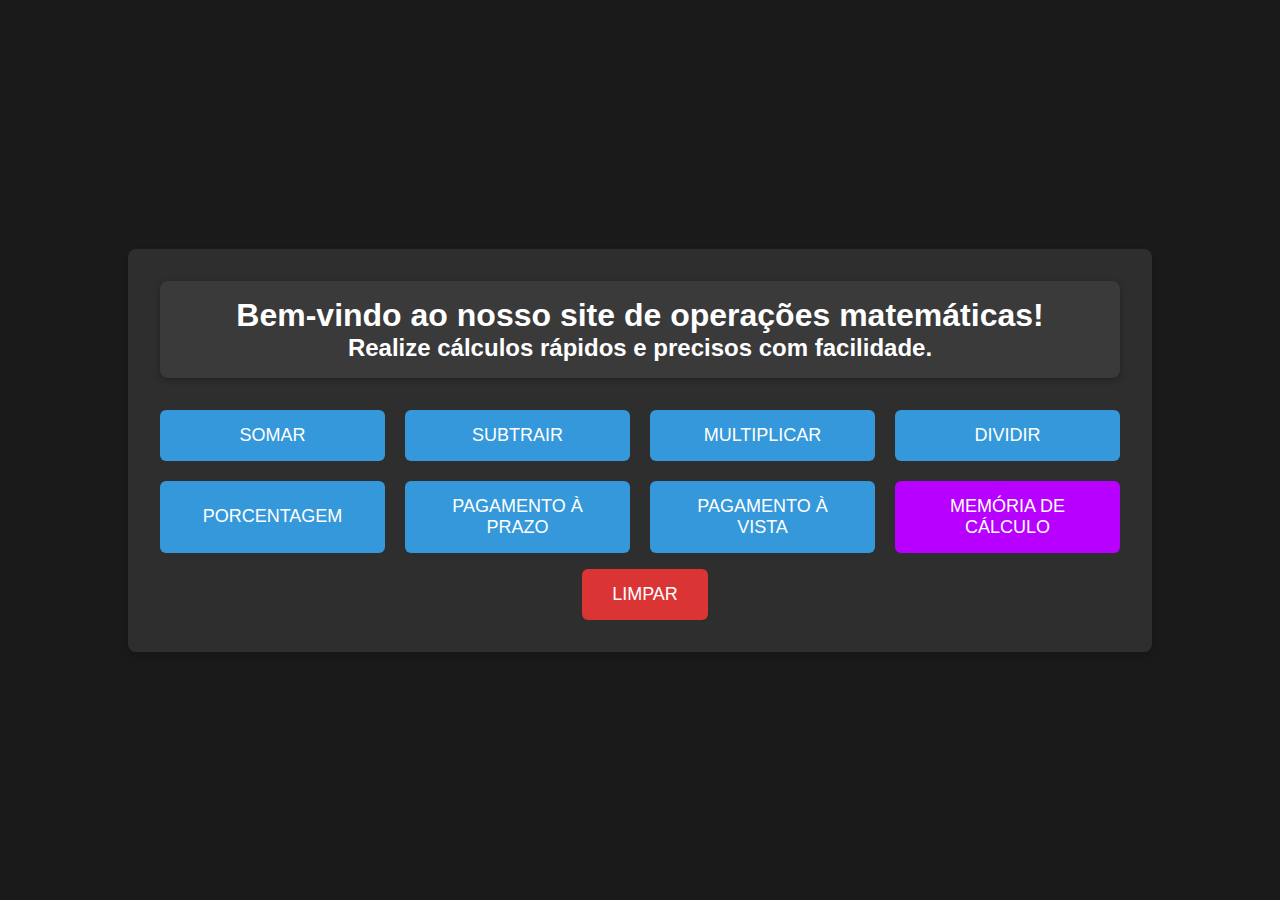
==== index.html @ a120b29e "ADD: First Commit" ====
<!DOCTYPE html>
<html lang="pt-br">
<head>
    <meta charset="UTF-8">
    <meta name="viewport" content="width=device-width, initial-scale=1.0">
    <link rel="stylesheet" href="./assets/styles/index.css">
    <title>Calculos matemáticos</title>
</head>
<body>
    
    <main>

        <!-- armazena todos os botões de ação e cards -->
        <section class="container-sec-left">

            <div class="boas-vindas-right">

                <h1>Bem-vindo ao nosso site de operações matemáticas!</h1>
                <h2>Realize cálculos rápidos e precisos com facilidade.</h2>
    
            </div><!--boas-vindas-right-->

            <!-- classe que irá armazenar os botões de ações dentro do site (operações a serem realizadas) -->
            <div class="container-sec-left__container-btn">

                <!-- soma -->
                <button onclick="abrirSomar()">SOMAR</button>
                <!-- subtração -->
                <button onclick="abrirSubtrair()">SUBTRAIR</button>
                <!-- multiplicação -->
                <button onclick="abrirMultiplicar()">MULTIPLICAR</button>
                <!-- divisão -->
                <button onclick="abrirDividir()">DIVIDIR</button>
                <!-- porcentagem -->
                <button onclick="abrirPorcentagem()">PORCENTAGEM</button>
                <!-- pagamento à prazo -->
                <button onclick="abrirPagamentoPrazo()">PAGAMENTO À PRAZO</button>
                <!-- pagamento à vista -->
                <button onclick="abrirPagamentoVista()">PAGAMENTO À VISTA</button>
                <!-- abrir memória de cálculo -->
                <button onclick="abrirMemoriaCalculo()" class="container-sec-left__container-btn__memoria">MEMÓRIA DE CÁLCULO</button>

            </div><!--container-sec-left__container-btn-->

            <!-- classe que armazena o botão que ficará responsável por limpar todos os campos, inclusive, esconder a div de resultado -->
            <div class="container-sec-left__btn-limpar">

                <button onclick="limpar()">LIMPAR</button>

            </div><!--container-sec-left__btn-limpar-->

            <!-- card que irá armazenar a conta de soma -->
            <div class="container-sec-left__card-soma cards" id="card-soma">

                <h3>SOMA</h3>

                <input type="number" name="number1" id="number1-soma" placeholder="1° Valor" required />

                <input type="number" name="number2" id="number2-soma" placeholder="2° Valor" required />

                <button onclick="calcularSoma()">CALCULAR</button>

                <!-- preenchido com JS -->
                <div class="resultadoSoma resultados" id="resultadoSoma">

                    <p class="resultadoTexto" id="resultadoTextoSoma"></p>

                </div>

            </div><!--container-sec-left__card-soma cards-->

            <!-- card que irá armazenar a conta de subtraçãao -->
            <div class="container-sec-left__card-subtracao cards" id="card-subtracao">

                <h3>SUBTRAÇÃO</h3>

                <input type="number" name="number1" id="number1-subtracao" placeholder="1° Valor" required />

                <input type="number" name="number2" id="number2-subtracao" placeholder="2° Valor" required />

                <button onclick="calcularSubtracao()">CALCULAR</button>

                <!-- preenchido com JS -->
                <div class="resultadoSubtracao resultados" id="resultadoSubtracao">

                    <p class="resultadoTexto" id="resultadoTextoSubtracao"></p>

                </div>

            </div><!--container-sec-left__card-subtracao cards-->

            <!-- card que irá armazenar a conta de multiplicação -->
            <div class="container-sec-left__card-multiplicacao cards" id="card-multiplicacao">

                <h3>MULTIPLICAÇÃO</h3>

                <input type="number" name="number1" id="number1-multiplicacao" placeholder="1° Valor" required />

                <input type="number" name="number2" id="number2-multiplicacao" placeholder="2° Valor" required />

                <button onclick="calcularMultiplicacao()">CALCULAR</button>

                <!-- preenchido com JS -->
                <div class="resultadoMultiplicacao resultados" id="resultadoMultiplicacao">

                    <p class="resultadoTexto" id="resultadoTextoMultiplicacao"></p>

                </div>

            </div><!--container-sec-left__card-multiplicacao cards-->

            <!-- card que irá armazenar a conta de divisão -->
            <div class="container-sec-left__card-divisao cards" id="card-divisao">

                <h3>DIVISÃO</h3>

                <input type="number" name="number1" id="number1-divisao" placeholder="Dividendo" required />

                <input type="number" name="number2" id="number2-divisao" placeholder="Divisor" required />

                <button onclick="calcularDivisao()">CALCULAR</button>

                <!-- preenchido com JS -->
                <div class="resultadoDivisao resultados" id="resultadoDivisao">

                    <p class="resultadoTexto" id="resultadoTextoDivisao"></p>

                </div>

            </div><!--container-sec-left__card-divisao cards-->

            <!-- card que irá armazenar a conta de divisão -->
            <div class="container-sec-left__card-porcentagem cards" id="card-porcentagem">

                <h3>PORCENTAGEM</h3>

                <input type="number" name="number1" id="number1-porcentagem" placeholder="Valor Total" required />

                <input type="number" name="number2" id="number2-porcentagem" placeholder="%" required />

                <button onclick="calcularPorcentagem()">CALCULAR</button>

                <!-- preenchido com JS -->
                <div class="resultadoPorcentagem resultados" id="resultadoPorcentagem">

                    <p class="resultadoTexto" id="resultadoTextoPorcentagem"></p>

                </div>

            </div><!--container-sec-left__card-porcentagem cards-->

            <!-- card que irá armazenar a conta de pagamento à prazo -->
            <div class="container-sec-left__card-pagamentoPrazo cards" id="card-pagamentoPrazo">

                <h3>PAGAMENTO À PRAZO</h3>

                <input type="number" name="number1" id="number1-pagamentoPrazo" placeholder="Valor Total" required />

                <input type="number" name="number2" id="number2-pagamentoPrazo" placeholder="Acréscimo" required />

                <button onclick="calcularPagamentoPrazo()">CALCULAR</button>

                <!-- preenchido com JS -->
                <div class="resultadoPagamentoPrazo resultados" id="resultadoPagamentoPrazo">

                    <p class="resultadoTexto" id="resultadoTextoPagamentoPrazo"></p>

                </div>

            </div><!--container-sec-left__card-pagamentoPrazo cards-->

            <!-- card que irá armazenar a conta de pagamento à vista -->
            <div class="container-sec-left__card-pagamentoVista cards" id="card-pagamentoVista">

                <h3>PAGAMENTO À VISTA</h3>

                <input type="number" name="number1" id="number1-pagamentoVista" placeholder="Valor Total" required />

                <input type="number" name="number2" id="number2-pagamentoVista" placeholder="Desconto" required />

                <button onclick="calcularPagamentoVista()">CALCULAR</button>

                <!-- preenchido com JS -->
                <div class="resultadoPagamentoVista resultados" id="resultadoPagamentoVista">

                    <p class="resultadoTexto" id="resultadoTextoPagamentoVista"></p>

                </div>

            </div><!--container-sec-left__card-pagamentoPrazo cards-->

            <!-- Janela de memoria de cálculo -->
            <div class="container-sec-left__janela-memoria" id="janela-memoria">

                <h3>Memória de Cálculo</h3>

                <!-- será preenchido com JavaScript -->
                <div id="historico-memorias" class="historico-memorias"></div>

                <button onclick="limparMemoriaCalculo()">Limpar Memória</button>

            </div><!--container-sec-left__janela-memoria"-->

        </section><!--container-sec-left-->

    </main>

    <script src="./assets/js/index.js"></script>

</body>
</html>
---- assets/styles/index.css ----
*{
    margin: 0;
    padding: 0;
    box-sizing: border-box;
    font-family: Arial, Helvetica, sans-serif;
}

main {
    background-color: #1a1a1a;
    width: 100vw;
    height: 100vh;
    color: #fff;

    /* Centralizando o container no centro da página */
    display: flex;
    justify-content: center;
    align-items: center;
}

.container-sec-left {
    display: flex;
    flex-direction: column;
    align-items: center;
    justify-content: center;
    width: 80%;
    /* max-width: 800px; */
    height: auto;
    padding: 2rem;
    border-radius: 8px;
    box-shadow: 0 4px 10px rgba(0, 0, 0, 0.2);
    background-color: #2e2e2e;
}


.container-sec-left > .boas-vindas-right{
    width: 100%;
    margin-bottom: 1rem;
    background-color: #3a3a3a;
    border-radius: 8px;
    padding: 1rem;
    box-shadow: 0 2px 6px rgba(0, 0, 0, 0.3);
    display: flex;
    flex-direction: column;
    align-items: center;
}

.container-sec-left > .container-sec-left__container-btn{
    display: flex;
    flex-wrap: wrap;
    justify-content: center;
    width: 100%;
    margin-top: 1rem;
    gap: 20px;
}

.container-sec-left > .container-sec-left__container-btn > button {
    background-color: #3498db;
    color: #fff;
    border: none;
    padding: 15px 30px;
    font-size: 18px;
    border-radius: 6px;
    cursor: pointer;
    transition: background-color 0.3s ease, transform 0.2s ease;
    flex: 1 1 200px; /* Garantir que o botão ocupe 200px no mínimo, mas se ajuste */
}

.container-sec-left > .container-sec-left__container-btn > button:hover{
    background-color: #2980b9;
    transform: scale(1.1);
}

.container-sec-left > .container-sec-left__container-btn > button:active{
    transform: scale(0.95);
}

.container-sec-left> .container-sec-left__container-btn > .container-sec-left__container-btn__memoria{
    background-color: #b700ff;
}

.container-sec-left> .container-sec-left__container-btn > .container-sec-left__container-btn__memoria:hover{
    background-color: #8d00c5;
}

.container-sec-left > .container-sec-left__btn-limpar{
    margin-top: 1rem;
}

.container-sec-left > .container-sec-left__btn-limpar > button{
    background-color: #db3434;
    color: #fff;
    border: none;
    padding: 15px 30px;
    font-size: 18px;
    border-radius: 6px;
    margin-left: 10px;
    cursor: pointer;
    transition: background-color 0.3s ease, transform 0.2s ease;
}

.container-sec-left > .container-sec-left__btn-limpar > button:hover{
    background-color: #b12929;
    transform: scale(1.1);
}

.container-sec-left > .container-sec-left__btn-limpar > button:active{
    transform: scale(0.95);
}

.cards {
    position: fixed;
    left: -100%;
    top: 50%;
    transform: translateY(-50%);
    background-color: #3a3a3a;
    padding: 1rem;
    width: 300px;
    border-radius: 8px;
    box-shadow: 0 4px 10px rgba(0, 0, 0, 0.2);
    opacity: 0;
    transition: all 0.5s ease-out;
    z-index: 1000;
}

.cards > h3{
    text-align: center;
    margin-bottom: 0.5rem;
}

.cards > button{
    background-color: #3498db;
    color: #fff;
    border: none;
    padding: 15px 30px;
    font-size: 18px;
    border-radius: 6px;
    cursor: pointer;
    transition: background-color 0.3s ease, transform 0.2s ease;
    display: flex;
    margin: auto;
}

.cards > button:hover{
    background-color: #2980b9;
    transform: scale(1.1);
}

.cards > button:active{
    transform: scale(0.95);
}

.cards.active{
    left: 50%;
    transform: translate(-50%, -50%);
}

.cards > input{
    width: 100%;
    max-width: 250px;
    height: 50px;
    margin-bottom: 10px;
    font-size: 24px;
    padding: 10px;
    border: 2px solid #3498db;
    border-radius: 6px;
    background-color: #1c1c1c;
    color: #fff;
    transition: border-color 0.3s ease-in-out;
    margin-left: 0.5rem;
}

.cards > input:focus{
    border-color: #1abc9c;
    outline: none;
}

.cards.show{
    left: 50%;
    transform: translate(-50%, -50%);
    opacity: 1;
    display: block;
}

.resultados{
    display: none;
    background-color: #e0ffe0;
    color: #3a3a3a;
    padding: 10px;
    border-radius: 6px;
    margin-top: 15px;
}

.resultadoTexto{
    font-size: 20px;
    font-weight: bold;
}

.container-sec-left > .container-sec-left__janela-memoria{
    position: fixed;
    left: -100%;
    top: 50%;
    transform: translateY(-50%);
    background-color: #3a3a3a;
    padding: 1rem;
    width: 300px;
    border-radius: 8px;
    box-shadow: 0 4px 10px rgba(0, 0, 0, 0.2);
    transition: left 0.3s ease;
    z-index: 1000;
}

.container-sec-left > .container-sec-left__janela-memoria.active{
    left: 50%;
    transform: translate(-50%, -50%);
}

.container-sec-left > .container-sec-left__janela-memoria > h3{
    font-size: 24px;
    margin-bottom: 10px;
    color: #fff;
}

.container-sec-left > .container-sec-left__janela-memoria > .historico-memorias{
    color: #fff;
    font-size: 16px;
}

.container-sec-left > .container-sec-left__janela-memoria > button{
    background-color: #db3434;
    color: #fff;
    border: none;
    padding: 10px 20px;
    font-size: 18px;
    border-radius: 6px;
    cursor: pointer;
    margin-top: 10px;
    transition: background-color 0.3s ease;
}

.container-sec-left > .container-sec-left__janela-memoria > button:hover{
    background-color: #c0392b;
}
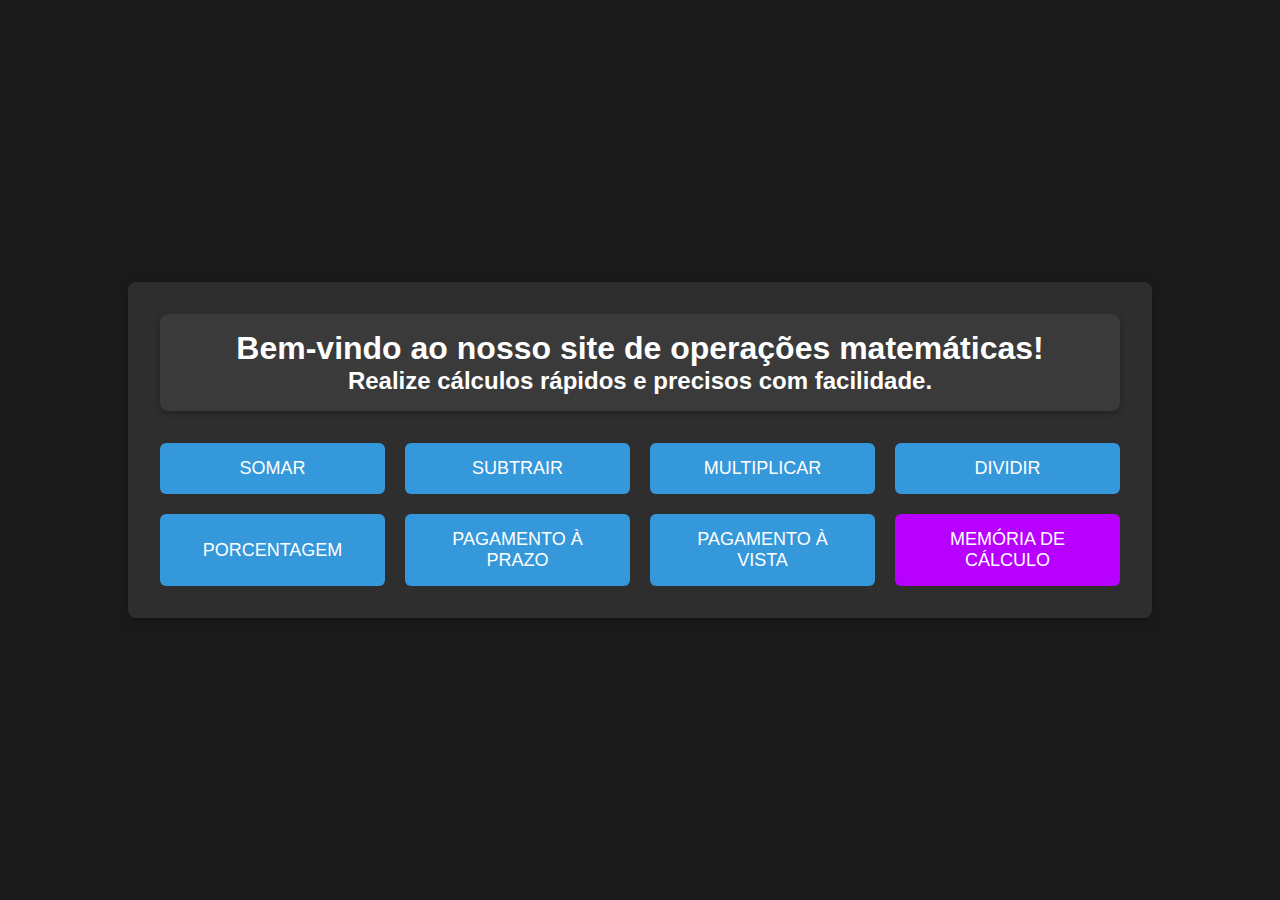
==== commit c31da771: "MODIFY: adicionando classes englobando todos os botões de ação do card (calcular e limpar)" ====
--- a/index.html
+++ b/index.html
@@ -42,13 +42,6 @@
 
             </div><!--container-sec-left__container-btn-->
 
-            <!-- classe que armazena o botão que ficará responsável por limpar todos os campos, inclusive, esconder a div de resultado -->
-            <div class="container-sec-left__btn-limpar">
-
-                <button onclick="limpar()">LIMPAR</button>
-
-            </div><!--container-sec-left__btn-limpar-->
-
             <!-- card que irá armazenar a conta de soma -->
             <div class="container-sec-left__card-soma cards" id="card-soma">
 
@@ -58,7 +51,15 @@
 
                 <input type="number" name="number2" id="number2-soma" placeholder="2° Valor" required />
 
-                <button onclick="calcularSoma()">CALCULAR</button>
+                <!-- classe que armazena o botão que ficará responsável por limpar todos os campos, inclusive, esconder a div de resultado -->
+                <div class="container-sec-left__card-soma__botoes botoes">
+
+                    <button onclick="calcularSoma()" class="calcularCard">CALCULAR</button>
+
+                    <button onclick="limparSoma()" class="limparCard">LIMPAR</button>
+
+                </div>
+                
 
                 <!-- preenchido com JS -->
                 <div class="resultadoSoma resultados" id="resultadoSoma">
@@ -78,7 +79,14 @@
 
                 <input type="number" name="number2" id="number2-subtracao" placeholder="2° Valor" required />
 
-                <button onclick="calcularSubtracao()">CALCULAR</button>
+                <!-- classe que armazena o botão que ficará responsável por limpar todos os campos, inclusive, esconder a div de resultado -->
+                <div class="container-sec-left__card-subtracao__botoes botoes">
+
+                    <button onclick="calcularSubtracao()" class="calcularCard">CALCULAR</button>
+
+                    <button onclick="limparsubtracao()" class="limparCard">LIMPAR</button>
+
+                </div>
 
                 <!-- preenchido com JS -->
                 <div class="resultadoSubtracao resultados" id="resultadoSubtracao">
@@ -98,7 +106,14 @@
 
                 <input type="number" name="number2" id="number2-multiplicacao" placeholder="2° Valor" required />
 
-                <button onclick="calcularMultiplicacao()">CALCULAR</button>
+                <!-- classe que armazena o botão que ficará responsável por limpar todos os campos, inclusive, esconder a div de resultado -->
+                <div class="container-sec-left__card-multiplicacao__botoes botoes">
+
+                    <button onclick="calcularMultiplicacao()" class="calcularCard">CALCULAR</button>
+
+                    <button onclick="limparMultiplicacao()" class="limparCard">LIMPAR</button>
+
+                </div>
 
                 <!-- preenchido com JS -->
                 <div class="resultadoMultiplicacao resultados" id="resultadoMultiplicacao">
@@ -118,7 +133,14 @@
 
                 <input type="number" name="number2" id="number2-divisao" placeholder="Divisor" required />
 
-                <button onclick="calcularDivisao()">CALCULAR</button>
+                <!-- classe que armazena o botão que ficará responsável por limpar todos os campos, inclusive, esconder a div de resultado -->
+                <div class="container-sec-left__card-divisao__botoes botoes">
+
+                    <button onclick="calcularDivisao()" class="calcularCard">CALCULAR</button>
+
+                    <button onclick="limparDivisao()" class="limparCard">LIMPAR</button>
+
+                </div>
 
                 <!-- preenchido com JS -->
                 <div class="resultadoDivisao resultados" id="resultadoDivisao">
@@ -138,7 +160,14 @@
 
                 <input type="number" name="number2" id="number2-porcentagem" placeholder="%" required />
 
-                <button onclick="calcularPorcentagem()">CALCULAR</button>
+                <!-- classe que armazena o botão que ficará responsável por limpar todos os campos, inclusive, esconder a div de resultado -->
+                <div class="container-sec-left__card-porcentagem__botoes botoes">
+
+                    <button onclick="calcularPorcentagem()" class="calcularCard">CALCULAR</button>
+
+                    <button onclick="limparPorcentagem()" class="limparCard">LIMPAR</button>
+
+                </div>
 
                 <!-- preenchido com JS -->
                 <div class="resultadoPorcentagem resultados" id="resultadoPorcentagem">
@@ -158,7 +187,14 @@
 
                 <input type="number" name="number2" id="number2-pagamentoPrazo" placeholder="Acréscimo" required />
 
-                <button onclick="calcularPagamentoPrazo()">CALCULAR</button>
+                <!-- classe que armazena o botão que ficará responsável por limpar todos os campos, inclusive, esconder a div de resultado -->
+                <div class="container-sec-left__card-pagamentoPrazo__botoes botoes">
+
+                    <button onclick="calcularPagamentoPrazo()" class="calcularCard">CALCULAR</button>
+
+                    <button onclick="limparPagamentoPrazo()" class="limparCard">LIMPAR</button>
+
+                </div>
 
                 <!-- preenchido com JS -->
                 <div class="resultadoPagamentoPrazo resultados" id="resultadoPagamentoPrazo">
@@ -178,7 +214,14 @@
 
                 <input type="number" name="number2" id="number2-pagamentoVista" placeholder="Desconto" required />
 
-                <button onclick="calcularPagamentoVista()">CALCULAR</button>
+                <!-- classe que armazena o botão que ficará responsável por limpar todos os campos, inclusive, esconder a div de resultado -->
+                <div class="container-sec-left__card-pagamentoVista__botoes botoes">
+
+                    <button onclick="calcularPagamentoVista()" class="calcularCard">CALCULAR</button>
+
+                    <button onclick="limparPagamentoVista()" class="limparCard">LIMPAR</button>
+
+                </div>
 
                 <!-- preenchido com JS -->
                 <div class="resultadoPagamentoVista resultados" id="resultadoPagamentoVista">
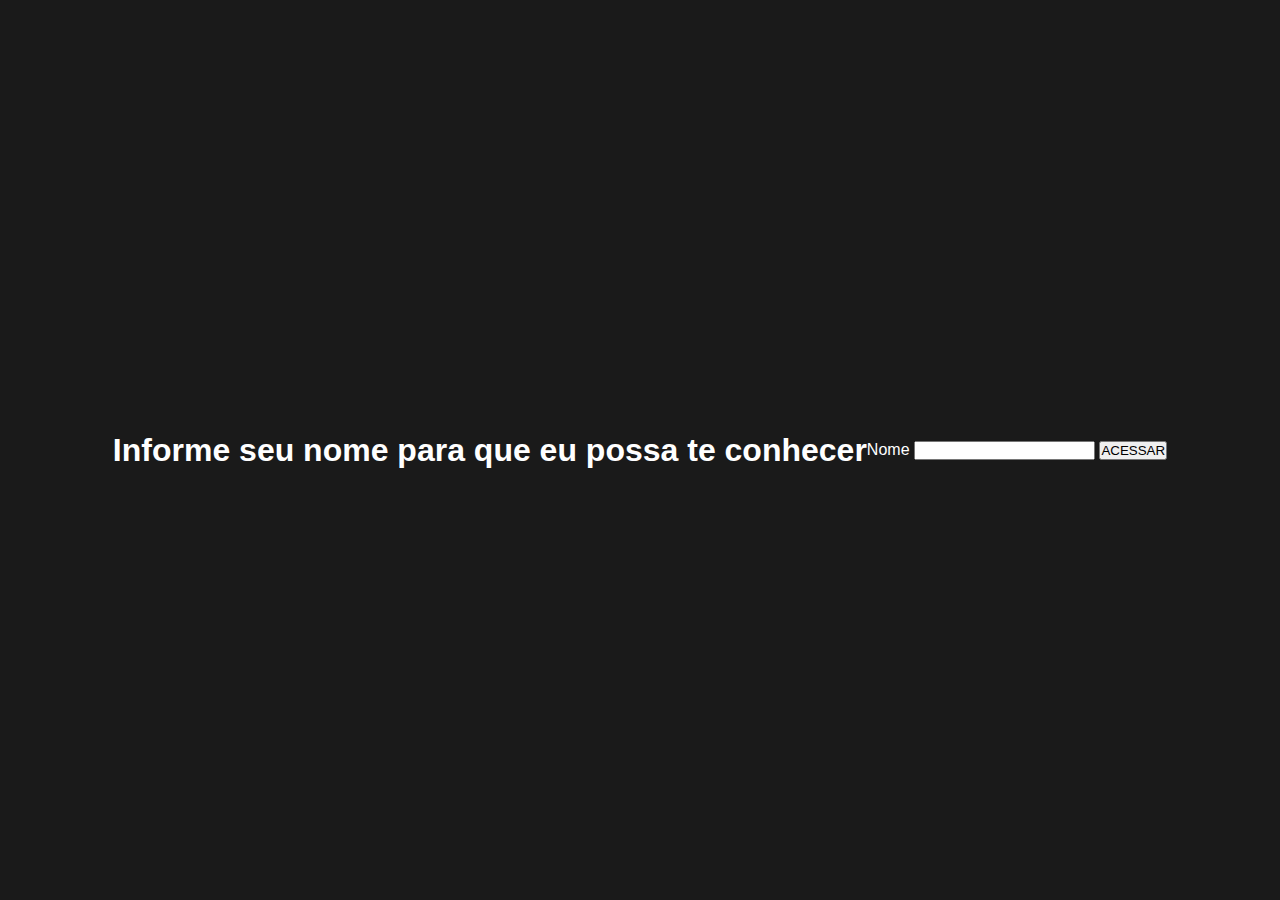
==== commit 6067ff35: "MODIFY: incluindo página onde o usuario irá digitar o seu nome." ====
--- a/index.html
+++ b/index.html
@@ -4,251 +4,25 @@
     <meta charset="UTF-8">
     <meta name="viewport" content="width=device-width, initial-scale=1.0">
     <link rel="stylesheet" href="./assets/styles/index.css">
-    <title>Calculos matemáticos</title>
+    <title>Login</title>
 </head>
 <body>
     
+
     <main>
 
-        <!-- armazena todos os botões de ação e cards -->
-        <section class="container-sec-left">
+        <h1>Informe seu nome para que eu possa te conhecer</h1>
 
-            <div class="boas-vindas-right">
+        <section class="container-sec-center">
 
-                <h1>Bem-vindo ao nosso site de operações matemáticas!</h1>
-                <h2>Realize cálculos rápidos e precisos com facilidade.</h2>
-    
-            </div><!--boas-vindas-right-->
+            <label for="nome">Nome</label>
+            <input type="text" name="nome" id="nome" class="nome" required />
 
-            <!-- classe que irá armazenar os botões de ações dentro do site (operações a serem realizadas) -->
-            <div class="container-sec-left__container-btn">
+            <button onclick="acessar()">ACESSAR</button>
 
-                <!-- soma -->
-                <button onclick="abrirSomar()">SOMAR</button>
-                <!-- subtração -->
-                <button onclick="abrirSubtrair()">SUBTRAIR</button>
-                <!-- multiplicação -->
-                <button onclick="abrirMultiplicar()">MULTIPLICAR</button>
-                <!-- divisão -->
-                <button onclick="abrirDividir()">DIVIDIR</button>
-                <!-- porcentagem -->
-                <button onclick="abrirPorcentagem()">PORCENTAGEM</button>
-                <!-- pagamento à prazo -->
-                <button onclick="abrirPagamentoPrazo()">PAGAMENTO À PRAZO</button>
-                <!-- pagamento à vista -->
-                <button onclick="abrirPagamentoVista()">PAGAMENTO À VISTA</button>
-                <!-- abrir memória de cálculo -->
-                <button onclick="abrirMemoriaCalculo()" class="container-sec-left__container-btn__memoria">MEMÓRIA DE CÁLCULO</button>
-
-            </div><!--container-sec-left__container-btn-->
-
-            <!-- card que irá armazenar a conta de soma -->
-            <div class="container-sec-left__card-soma cards" id="card-soma">
-
-                <h3>SOMA</h3>
-
-                <input type="number" name="number1" id="number1-soma" placeholder="1° Valor" required />
-
-                <input type="number" name="number2" id="number2-soma" placeholder="2° Valor" required />
-
-                <!-- classe que armazena o botão que ficará responsável por limpar todos os campos, inclusive, esconder a div de resultado -->
-                <div class="container-sec-left__card-soma__botoes botoes">
-
-                    <button onclick="calcularSoma()" class="calcularCard">CALCULAR</button>
-
-                    <button onclick="limparSoma()" class="limparCard">LIMPAR</button>
-
-                </div>
-                
-
-                <!-- preenchido com JS -->
-                <div class="resultadoSoma resultados" id="resultadoSoma">
-
-                    <p class="resultadoTexto" id="resultadoTextoSoma"></p>
-
-                </div>
-
-            </div><!--container-sec-left__card-soma cards-->
-
-            <!-- card que irá armazenar a conta de subtraçãao -->
-            <div class="container-sec-left__card-subtracao cards" id="card-subtracao">
-
-                <h3>SUBTRAÇÃO</h3>
-
-                <input type="number" name="number1" id="number1-subtracao" placeholder="1° Valor" required />
-
-                <input type="number" name="number2" id="number2-subtracao" placeholder="2° Valor" required />
-
-                <!-- classe que armazena o botão que ficará responsável por limpar todos os campos, inclusive, esconder a div de resultado -->
-                <div class="container-sec-left__card-subtracao__botoes botoes">
-
-                    <button onclick="calcularSubtracao()" class="calcularCard">CALCULAR</button>
-
-                    <button onclick="limparsubtracao()" class="limparCard">LIMPAR</button>
-
-                </div>
-
-                <!-- preenchido com JS -->
-                <div class="resultadoSubtracao resultados" id="resultadoSubtracao">
-
-                    <p class="resultadoTexto" id="resultadoTextoSubtracao"></p>
-
-                </div>
-
-            </div><!--container-sec-left__card-subtracao cards-->
-
-            <!-- card que irá armazenar a conta de multiplicação -->
-            <div class="container-sec-left__card-multiplicacao cards" id="card-multiplicacao">
-
-                <h3>MULTIPLICAÇÃO</h3>
-
-                <input type="number" name="number1" id="number1-multiplicacao" placeholder="1° Valor" required />
-
-                <input type="number" name="number2" id="number2-multiplicacao" placeholder="2° Valor" required />
-
-                <!-- classe que armazena o botão que ficará responsável por limpar todos os campos, inclusive, esconder a div de resultado -->
-                <div class="container-sec-left__card-multiplicacao__botoes botoes">
-
-                    <button onclick="calcularMultiplicacao()" class="calcularCard">CALCULAR</button>
-
-                    <button onclick="limparMultiplicacao()" class="limparCard">LIMPAR</button>
-
-                </div>
-
-                <!-- preenchido com JS -->
-                <div class="resultadoMultiplicacao resultados" id="resultadoMultiplicacao">
-
-                    <p class="resultadoTexto" id="resultadoTextoMultiplicacao"></p>
-
-                </div>
-
-            </div><!--container-sec-left__card-multiplicacao cards-->
-
-            <!-- card que irá armazenar a conta de divisão -->
-            <div class="container-sec-left__card-divisao cards" id="card-divisao">
-
-                <h3>DIVISÃO</h3>
-
-                <input type="number" name="number1" id="number1-divisao" placeholder="Dividendo" required />
-
-                <input type="number" name="number2" id="number2-divisao" placeholder="Divisor" required />
-
-                <!-- classe que armazena o botão que ficará responsável por limpar todos os campos, inclusive, esconder a div de resultado -->
-                <div class="container-sec-left__card-divisao__botoes botoes">
-
-                    <button onclick="calcularDivisao()" class="calcularCard">CALCULAR</button>
-
-                    <button onclick="limparDivisao()" class="limparCard">LIMPAR</button>
-
-                </div>
-
-                <!-- preenchido com JS -->
-                <div class="resultadoDivisao resultados" id="resultadoDivisao">
-
-                    <p class="resultadoTexto" id="resultadoTextoDivisao"></p>
-
-                </div>
-
-            </div><!--container-sec-left__card-divisao cards-->
-
-            <!-- card que irá armazenar a conta de divisão -->
-            <div class="container-sec-left__card-porcentagem cards" id="card-porcentagem">
-
-                <h3>PORCENTAGEM</h3>
-
-                <input type="number" name="number1" id="number1-porcentagem" placeholder="Valor Total" required />
-
-                <input type="number" name="number2" id="number2-porcentagem" placeholder="%" required />
-
-                <!-- classe que armazena o botão que ficará responsável por limpar todos os campos, inclusive, esconder a div de resultado -->
-                <div class="container-sec-left__card-porcentagem__botoes botoes">
-
-                    <button onclick="calcularPorcentagem()" class="calcularCard">CALCULAR</button>
-
-                    <button onclick="limparPorcentagem()" class="limparCard">LIMPAR</button>
-
-                </div>
-
-                <!-- preenchido com JS -->
-                <div class="resultadoPorcentagem resultados" id="resultadoPorcentagem">
-
-                    <p class="resultadoTexto" id="resultadoTextoPorcentagem"></p>
-
-                </div>
-
-            </div><!--container-sec-left__card-porcentagem cards-->
-
-            <!-- card que irá armazenar a conta de pagamento à prazo -->
-            <div class="container-sec-left__card-pagamentoPrazo cards" id="card-pagamentoPrazo">
-
-                <h3>PAGAMENTO À PRAZO</h3>
-
-                <input type="number" name="number1" id="number1-pagamentoPrazo" placeholder="Valor Total" required />
-
-                <input type="number" name="number2" id="number2-pagamentoPrazo" placeholder="Acréscimo" required />
-
-                <!-- classe que armazena o botão que ficará responsável por limpar todos os campos, inclusive, esconder a div de resultado -->
-                <div class="container-sec-left__card-pagamentoPrazo__botoes botoes">
-
-                    <button onclick="calcularPagamentoPrazo()" class="calcularCard">CALCULAR</button>
-
-                    <button onclick="limparPagamentoPrazo()" class="limparCard">LIMPAR</button>
-
-                </div>
-
-                <!-- preenchido com JS -->
-                <div class="resultadoPagamentoPrazo resultados" id="resultadoPagamentoPrazo">
-
-                    <p class="resultadoTexto" id="resultadoTextoPagamentoPrazo"></p>
-
-                </div>
-
-            </div><!--container-sec-left__card-pagamentoPrazo cards-->
-
-            <!-- card que irá armazenar a conta de pagamento à vista -->
-            <div class="container-sec-left__card-pagamentoVista cards" id="card-pagamentoVista">
-
-                <h3>PAGAMENTO À VISTA</h3>
-
-                <input type="number" name="number1" id="number1-pagamentoVista" placeholder="Valor Total" required />
-
-                <input type="number" name="number2" id="number2-pagamentoVista" placeholder="Desconto" required />
-
-                <!-- classe que armazena o botão que ficará responsável por limpar todos os campos, inclusive, esconder a div de resultado -->
-                <div class="container-sec-left__card-pagamentoVista__botoes botoes">
-
-                    <button onclick="calcularPagamentoVista()" class="calcularCard">CALCULAR</button>
-
-                    <button onclick="limparPagamentoVista()" class="limparCard">LIMPAR</button>
-
-                </div>
-
-                <!-- preenchido com JS -->
-                <div class="resultadoPagamentoVista resultados" id="resultadoPagamentoVista">
-
-                    <p class="resultadoTexto" id="resultadoTextoPagamentoVista"></p>
-
-                </div>
-
-            </div><!--container-sec-left__card-pagamentoPrazo cards-->
-
-            <!-- Janela de memoria de cálculo -->
-            <div class="container-sec-left__janela-memoria" id="janela-memoria">
-
-                <h3>Memória de Cálculo</h3>
-
-                <!-- será preenchido com JavaScript -->
-                <div id="historico-memorias" class="historico-memorias"></div>
-
-                <button onclick="limparMemoriaCalculo()">Limpar Memória</button>
-
-            </div><!--container-sec-left__janela-memoria"-->
-
-        </section><!--container-sec-left-->
+        </section><!--container-sec-center-->
 
     </main>
-
-    <script src="./assets/js/index.js"></script>
-
+    <script src="./assets/js/index.js" defer></script>
 </body>
-</html>
+</html>--- a/assets/styles/index.css
+++ b/assets/styles/index.css
@@ -127,11 +127,38 @@
     margin-bottom: 0.5rem;
 }
 
-.cards > button{
+.cards > .botoes{
+    display: flex;
+    width: 100%;
+}
+
+.cards > .botoes > .limparCard{
+    background-color: #ff0000;
+    color: #fff;
+    border: none;
+    padding: 15px 25px;
+    font-size: 18px;
+    border-radius: 6px;
+    cursor: pointer;
+    transition: background-color 0.3s ease, transform 0.2s ease;
+    display: flex;
+    margin: auto;
+}
+
+.cards > .botoes > .limparCard:hover{
+    background-color: #b70000;
+    transform: scale(1.1);
+}
+
+.cards > .botoes > .limparCard:active{
+    transform: scale(0.95);
+}
+
+.cards > .botoes > .calcularCard{
     background-color: #3498db;
     color: #fff;
     border: none;
-    padding: 15px 30px;
+    padding: 15px 25px;
     font-size: 18px;
     border-radius: 6px;
     cursor: pointer;
@@ -140,12 +167,12 @@
     margin: auto;
 }
 
-.cards > button:hover{
+.cards > .botoes > .calcularCard:hover{
     background-color: #2980b9;
     transform: scale(1.1);
 }
 
-.cards > button:active{
+.cards > .botoes > .calcularCard:active{
     transform: scale(0.95);
 }
 
@@ -234,9 +261,14 @@
     border-radius: 6px;
     cursor: pointer;
     margin-top: 10px;
-    transition: background-color 0.3s ease;
+    transition: background-color 0.3s ease, transform 0.2s ease;
 }
 
 .container-sec-left > .container-sec-left__janela-memoria > button:hover{
     background-color: #c0392b;
-}
+    transform: scale(1.1);
+}
+
+.container-sec-left > .container-sec-left__janela-memoria > button:active{
+    transform: scale(0.95);
+}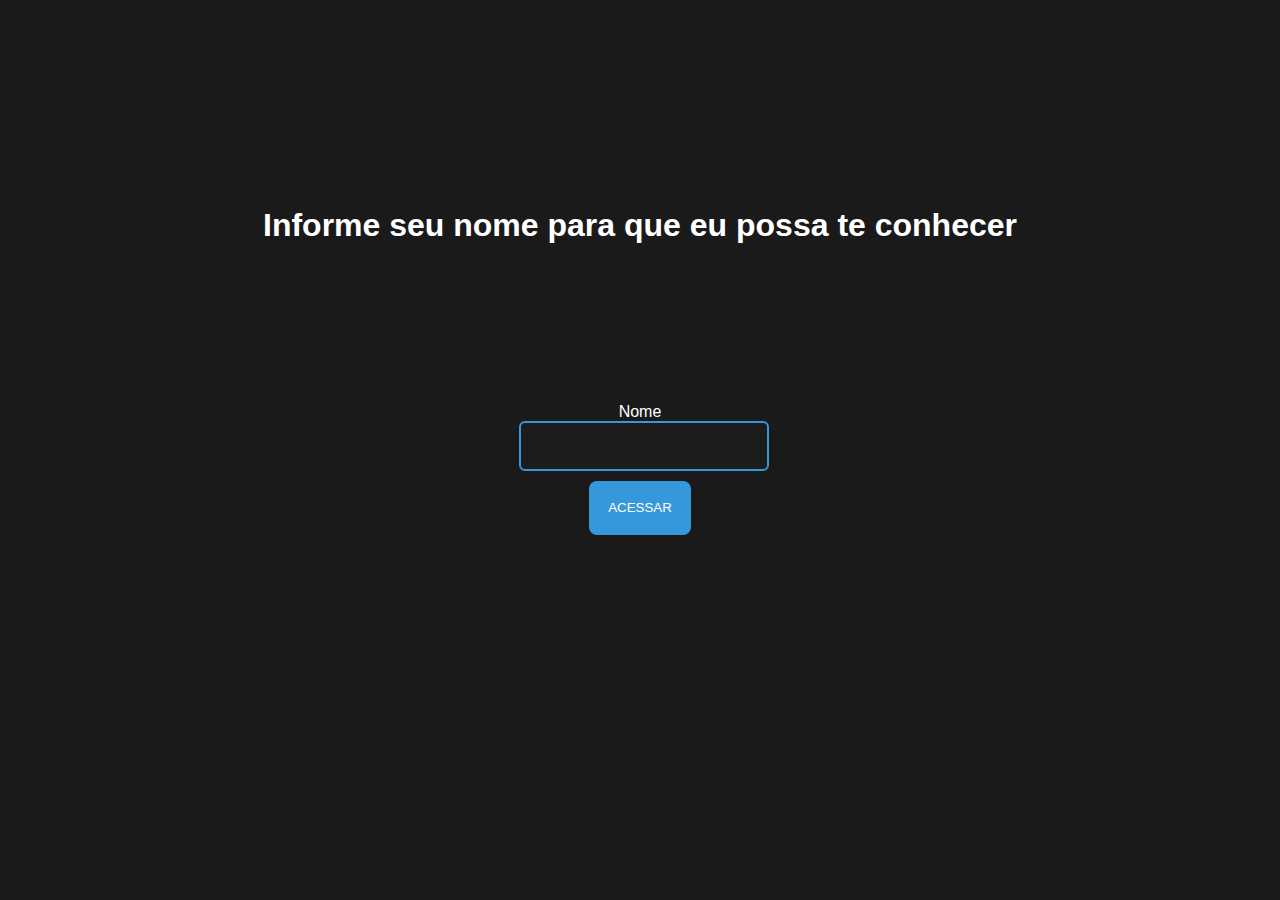
==== commit a89c482a: "MODIFY: comentando o código da pagina inicial" ====
--- a/index.html
+++ b/index.html
@@ -3,26 +3,32 @@
 <head>
     <meta charset="UTF-8">
     <meta name="viewport" content="width=device-width, initial-scale=1.0">
+    <!-- importando css -->
     <link rel="stylesheet" href="./assets/styles/index.css">
     <title>Login</title>
 </head>
 <body>
-    
 
+    <!-- indicando o conteudo principal do site -->
     <main>
 
+        <!-- titulo principal -->
         <h1>Informe seu nome para que eu possa te conhecer</h1>
 
+        <!-- section que irá englobar o dado do nome -->
         <section class="container-sec-center">
 
             <label for="nome">Nome</label>
+            <!-- pedindo o nome do usuário -->
             <input type="text" name="nome" id="nome" class="nome" required />
 
+            <!-- chamando uma função js para quando clicar no botão -->
             <button onclick="acessar()">ACESSAR</button>
 
         </section><!--container-sec-center-->
 
     </main>
+    <!-- importando js -->
     <script src="./assets/js/index.js" defer></script>
 </body>
 </html>--- a/assets/styles/index.css
+++ b/assets/styles/index.css
@@ -1,10 +1,13 @@
+/* reiniciando documento */
 *{
     margin: 0;
     padding: 0;
     box-sizing: border-box;
     font-family: Arial, Helvetica, sans-serif;
+    overflow: hidden;
 }
 
+/* estilizando o conteudo do site */
 main {
     background-color: #1a1a1a;
     width: 100vw;
@@ -13,175 +16,23 @@
 
     /* Centralizando o container no centro da página */
     display: flex;
+    flex-direction: column;
     justify-content: center;
     align-items: center;
 }
 
-.container-sec-left {
+/* estilizando a section que armazena as informações */
+.container-sec-center{
+    width: 50%;
+    height: 50%;
     display: flex;
     flex-direction: column;
-    align-items: center;
     justify-content: center;
-    width: 80%;
-    /* max-width: 800px; */
-    height: auto;
-    padding: 2rem;
-    border-radius: 8px;
-    box-shadow: 0 4px 10px rgba(0, 0, 0, 0.2);
-    background-color: #2e2e2e;
-}
-
-
-.container-sec-left > .boas-vindas-right{
-    width: 100%;
-    margin-bottom: 1rem;
-    background-color: #3a3a3a;
-    border-radius: 8px;
-    padding: 1rem;
-    box-shadow: 0 2px 6px rgba(0, 0, 0, 0.3);
-    display: flex;
-    flex-direction: column;
     align-items: center;
 }
 
-.container-sec-left > .container-sec-left__container-btn{
-    display: flex;
-    flex-wrap: wrap;
-    justify-content: center;
-    width: 100%;
-    margin-top: 1rem;
-    gap: 20px;
-}
-
-.container-sec-left > .container-sec-left__container-btn > button {
-    background-color: #3498db;
-    color: #fff;
-    border: none;
-    padding: 15px 30px;
-    font-size: 18px;
-    border-radius: 6px;
-    cursor: pointer;
-    transition: background-color 0.3s ease, transform 0.2s ease;
-    flex: 1 1 200px; /* Garantir que o botão ocupe 200px no mínimo, mas se ajuste */
-}
-
-.container-sec-left > .container-sec-left__container-btn > button:hover{
-    background-color: #2980b9;
-    transform: scale(1.1);
-}
-
-.container-sec-left > .container-sec-left__container-btn > button:active{
-    transform: scale(0.95);
-}
-
-.container-sec-left> .container-sec-left__container-btn > .container-sec-left__container-btn__memoria{
-    background-color: #b700ff;
-}
-
-.container-sec-left> .container-sec-left__container-btn > .container-sec-left__container-btn__memoria:hover{
-    background-color: #8d00c5;
-}
-
-.container-sec-left > .container-sec-left__btn-limpar{
-    margin-top: 1rem;
-}
-
-.container-sec-left > .container-sec-left__btn-limpar > button{
-    background-color: #db3434;
-    color: #fff;
-    border: none;
-    padding: 15px 30px;
-    font-size: 18px;
-    border-radius: 6px;
-    margin-left: 10px;
-    cursor: pointer;
-    transition: background-color 0.3s ease, transform 0.2s ease;
-}
-
-.container-sec-left > .container-sec-left__btn-limpar > button:hover{
-    background-color: #b12929;
-    transform: scale(1.1);
-}
-
-.container-sec-left > .container-sec-left__btn-limpar > button:active{
-    transform: scale(0.95);
-}
-
-.cards {
-    position: fixed;
-    left: -100%;
-    top: 50%;
-    transform: translateY(-50%);
-    background-color: #3a3a3a;
-    padding: 1rem;
-    width: 300px;
-    border-radius: 8px;
-    box-shadow: 0 4px 10px rgba(0, 0, 0, 0.2);
-    opacity: 0;
-    transition: all 0.5s ease-out;
-    z-index: 1000;
-}
-
-.cards > h3{
-    text-align: center;
-    margin-bottom: 0.5rem;
-}
-
-.cards > .botoes{
-    display: flex;
-    width: 100%;
-}
-
-.cards > .botoes > .limparCard{
-    background-color: #ff0000;
-    color: #fff;
-    border: none;
-    padding: 15px 25px;
-    font-size: 18px;
-    border-radius: 6px;
-    cursor: pointer;
-    transition: background-color 0.3s ease, transform 0.2s ease;
-    display: flex;
-    margin: auto;
-}
-
-.cards > .botoes > .limparCard:hover{
-    background-color: #b70000;
-    transform: scale(1.1);
-}
-
-.cards > .botoes > .limparCard:active{
-    transform: scale(0.95);
-}
-
-.cards > .botoes > .calcularCard{
-    background-color: #3498db;
-    color: #fff;
-    border: none;
-    padding: 15px 25px;
-    font-size: 18px;
-    border-radius: 6px;
-    cursor: pointer;
-    transition: background-color 0.3s ease, transform 0.2s ease;
-    display: flex;
-    margin: auto;
-}
-
-.cards > .botoes > .calcularCard:hover{
-    background-color: #2980b9;
-    transform: scale(1.1);
-}
-
-.cards > .botoes > .calcularCard:active{
-    transform: scale(0.95);
-}
-
-.cards.active{
-    left: 50%;
-    transform: translate(-50%, -50%);
-}
-
-.cards > input{
+/* estilizando o input de nome */
+.container-sec-center > input{
     width: 100%;
     max-width: 250px;
     height: 50px;
@@ -196,79 +47,31 @@
     margin-left: 0.5rem;
 }
 
-.cards > input:focus{
+/* estilizando o caso do input estar selecionado */
+.container-sec-center > input:focus{
     border-color: #1abc9c;
     outline: none;
 }
 
-.cards.show{
-    left: 50%;
-    transform: translate(-50%, -50%);
-    opacity: 1;
-    display: block;
+/* estilizando o botao de acessar */
+.container-sec-center > button{
+    width: 8vw;
+    height: 6vh;
+    background-color: #3498db;
+    color: #fff;
+    border: none;
+    border-radius: 8px;
+    transition: background-color 0.3s ease, transform 0.2s ease;
+    cursor: pointer;
 }
 
-.resultados{
-    display: none;
-    background-color: #e0ffe0;
-    color: #3a3a3a;
-    padding: 10px;
-    border-radius: 6px;
-    margin-top: 15px;
-}
-
-.resultadoTexto{
-    font-size: 20px;
-    font-weight: bold;
-}
-
-.container-sec-left > .container-sec-left__janela-memoria{
-    position: fixed;
-    left: -100%;
-    top: 50%;
-    transform: translateY(-50%);
-    background-color: #3a3a3a;
-    padding: 1rem;
-    width: 300px;
-    border-radius: 8px;
-    box-shadow: 0 4px 10px rgba(0, 0, 0, 0.2);
-    transition: left 0.3s ease;
-    z-index: 1000;
-}
-
-.container-sec-left > .container-sec-left__janela-memoria.active{
-    left: 50%;
-    transform: translate(-50%, -50%);
-}
-
-.container-sec-left > .container-sec-left__janela-memoria > h3{
-    font-size: 24px;
-    margin-bottom: 10px;
-    color: #fff;
-}
-
-.container-sec-left > .container-sec-left__janela-memoria > .historico-memorias{
-    color: #fff;
-    font-size: 16px;
-}
-
-.container-sec-left > .container-sec-left__janela-memoria > button{
-    background-color: #db3434;
-    color: #fff;
-    border: none;
-    padding: 10px 20px;
-    font-size: 18px;
-    border-radius: 6px;
-    cursor: pointer;
-    margin-top: 10px;
-    transition: background-color 0.3s ease, transform 0.2s ease;
-}
-
-.container-sec-left > .container-sec-left__janela-memoria > button:hover{
-    background-color: #c0392b;
+/* quando o mouse passar por cima do botão */
+.container-sec-center > button:hover{
+    background-color: #2980b9;
     transform: scale(1.1);
 }
 
-.container-sec-left > .container-sec-left__janela-memoria > button:active{
+/* quando o botão for clicado */
+.container-sec-center > button:active{
     transform: scale(0.95);
 }